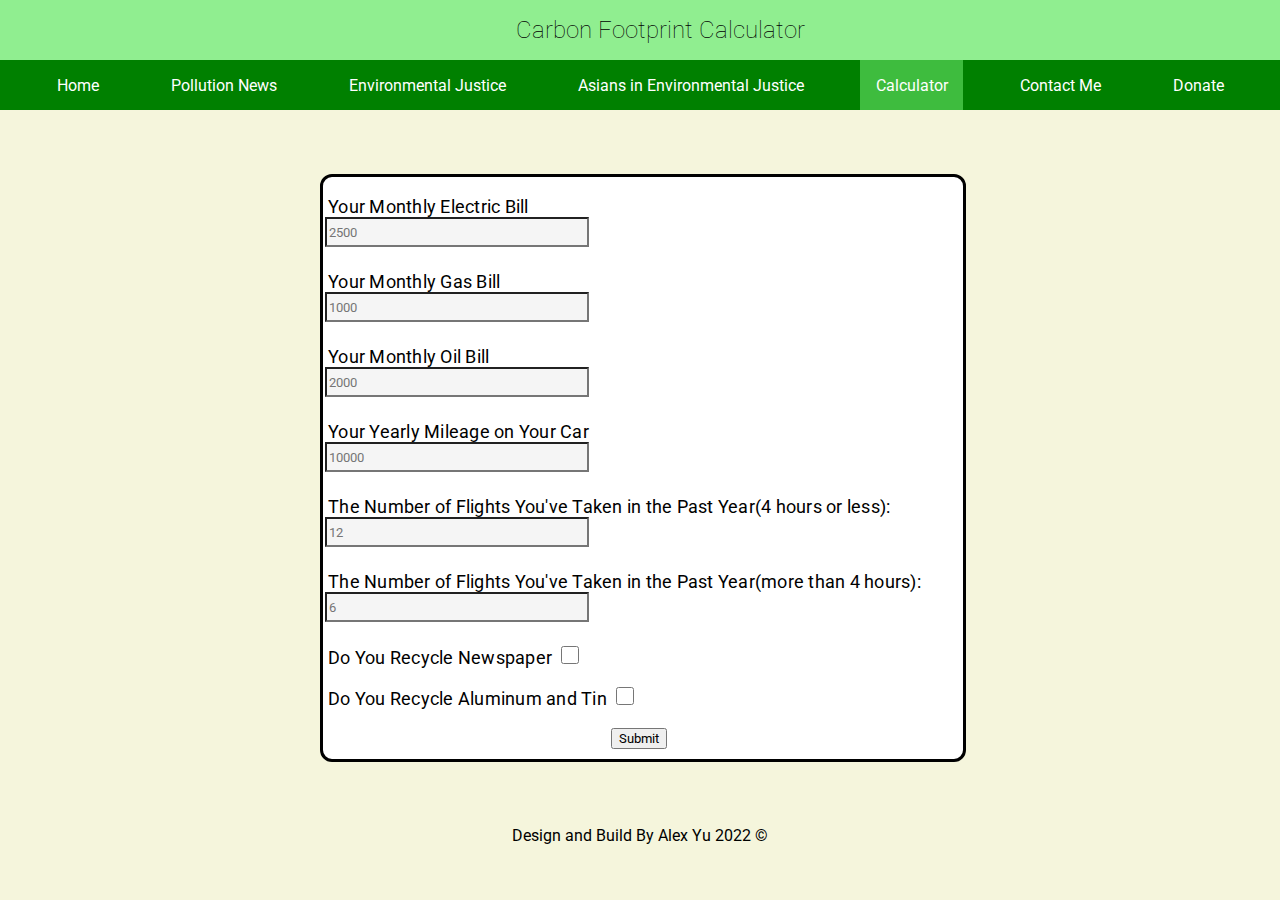
==== calculator.html @ 6477beb4 "Fixing calc" ====
<!DOCTYPE html>
<html lang="en">

<head>
    <meta charset="UTF-8">
    <meta http-equiv="X-UA-Compatible" content="IE=edge">
    <meta name="viewport" content="width=device-width, initial-scale=1.0">
    <title>Carbon Footprint Calculator</title>
    <link rel="stylesheet" href="style.css">
    <link rel="preconnect" href="https://fonts.googleapis.com">
    <link rel="preconnect" href="https://fonts.gstatic.com" crossorigin>
    <link href="https://fonts.googleapis.com/css2?family=Roboto:wght@300&display=swap" rel="stylesheet">
</head>

<body id="calc-body">
    <h1 class="header">Carbon Footprint Calculator</h1>
    <div class="container desktop">
        <ul class="container-items">
            <li><a href="index.html">Home</a></li>
            <li><a href="page1.html">Pollution News</a>
            </li>
            <li><a href="page2.html">Environmental Justice</a> </li>
            <li><a href="page3.html">Asians in Environmental Justice</a>

            </li>
            <li class="highlighted"><a href="calculator.html">Calculator</a></li>

            <li><a href="contact.html">Contact Me</a></li>
            <li><a href="donate.html">Donate</a></li>
        </ul>
    </div>
    <div class="container tablet">
        <ul class="container-items">
            <li><a href="index.html"><img src="Photos/Icons/home.png"></a></li>
            <li><a href="page1.html"><img src="Photos/Icons/air-pollution.png"></a>
            </li>
            <li><a href="page2.html"><img src="Photos/Icons/justice.png"></a> </li>
            <li><a href="page3.html"><img src="Photos/Icons/people.png"></a>

            </li>
            <li class="highlighted"><a href="calculator.html"><img src="Photos/Icons/carbon-footprint.png" alt=""></a>
            </li>

            <li><a href="contact.html"><img src="Photos/Icons/contact-mail.png" alt=""></a></li>
            <li><a href="donate.html"><img src="Photos/Icons/donate.png" alt=""></a></li>
        </ul>
    </div>
    <script src="script.js"></script>
    <form id="calculator-form"><br>

        <p class="calculator-p">Your Monthly Electric Bill</p>
        <input type="number" id="electric" class="calculator-input" placeholder="2500" />
        <p class="calculator-p">Your Monthly Gas Bill</p>
        <input type="number" id="gas" class="calculator-input" placeholder="1000" />
        <p class="calculator-p">Your Monthly Oil Bill</p>
        <input type="number" id="oil" class="calculator-input" placeholder="2000" />
        <p class="calculator-p">Your Yearly Mileage on Your Car</p>
        <input type="number" id="mileage" class="calculator-input" placeholder="10000" />
        <p class="calculator-p">The Number of Flights You've Taken in the Past Year(4 hours or less): </p>
        <input type="number" id="flightsless" class="calculator-input" placeholder="12" />
        <p class="calculator-p">The Number of Flights You've Taken in the Past Year(more than 4 hours):</p>
        <input type="number" id="flightsmore" class="calculator-input" placeholder="6" />
        <p class="calculator-p">Do You Recycle Newspaper <input type="checkbox" id="newspaper" class="check" /></p><br>
        <p class="calculator-p">Do You Recycle Aluminum and Tin <input type="checkbox" id="tin" class="check" /></p><br>
        <div class="calculator-submit"><input type="submit" value="Submit" onclick="formdata()" /></div>
    </form>

</body>
<footer>
    <a class="credentials" href="https://github.com/weeealex2233">Design and Build By Alex Yu 2022 &copy;</a>
</footer>

</html>
---- style.css ----
* {
    font-family: 'Roboto', sans-serif;
}


.index {
    text-align: center;
    width: 100%;
}

.index td {
    width: 30%;

}

html,
body {
    width: 100%;
    height: 100%;
    margin: 0px;
    padding: 0px;
    overflow-x: hidden;
}

#bigimage {
    height: 800px;
    width: 90%;
    text-align: center;
    margin: 0 auto;
    background: linear-gradient(rgba(0, 0, 0, 0.3), rgba(0, 0, 0, 0.3)), url("Photos/marc-schulte-n5qzgURyBEI-unsplash.jpg");
    background-size: cover;
    background-position: bottom;
    color: white;
    font-family: 'Roboto', sans-serif;
}

#bigimagediv {
    padding-top: 60px;
}

#bigimagebutton:hover {
    background-color: #cfcfcf
}

#bigimagebutton {
    background-color: white;
    font-family: 'Roboto', sans-serif;
    font-size: 16px;
    height: 48px;
    width: 100px;

}

#count p {
    font-size: 18px;
    margin: 42px;
}

#bigimagetext {
    font-size: 18px;
    margin: 42px;
}

h3 {
    font-size: 64px;
    line-height: 64px;
    color: white;
    text-align: center;
    margin: 42px;
    letter-spacing: 3px;

}

.container {
    background-color: green;
    position: sticky;
    top: 0px;
    display: inline-block;
}

.container-items {
    display: flex;
    flex-direction: row;
    justify-content: space-evenly;
    list-style: none;
    width: 100%;
    margin: auto;
    align-items: center;
    text-align: center;
    padding: 0;

}

.calculator-input {
    margin-top: 0;
    margin-bottom: 24px;
    width: 40%;
    height: 24px;
    margin-left: 2px;
    background-color: rgb(245, 245, 245);
}

.values {
    margin: 0px;
    font-size: 22px;
    margin-left: 5px;
}

#calc-body {
    background-color: beige;
}

#calculator-form {
    background-color: white;
    width: 50%;
    margin-left: 25%;
    margin-right: 25%;
    margin-top: 5%;
    margin-bottom: 5%;
    border-style: solid;
    border-color: black;
    border-radius: 12px;
}

.calculator-submit {
    width: 64px;
    margin-left: auto;
    margin-right: auto;
    margin-bottom: 10px;
}

.calculator-p {
    margin: 0;
    font-size: 18px;
    margin-left: 5px;
}



.desktop li {
    padding: 15.5px;
}

.check {
    width: 18px;
    height: 18px;
    margin: 0px;
    margin-left: 5px;
}

.tablet a {
    padding: 7%;
}

.tablet {
    max-height: 100%;
}

.highlighted {
    background-color: rgb(62, 188, 62);
}

.container-items a {
    display: inline-block;


}

.container a {

    text-decoration: none;
    color: white;
}

.header {
    text-align: center;
    width: 100%;
    font-weight: 100;
    font-size: 24px;
    line-height: 20px;
    margin: 0;
    padding: 20px;
    background-color: lightgreen;
    font-family: 'Roboto', sans-serif;
    top: 0;
}


#donatebutton {
    background-color: lightblue;
}

.but {
    background-color: #A68A64;
    text-align: center;
    width: 100px;
    height: 40px;
    margin-bottom: 50px;
}

.button_class {
    text-align: left;
}

.paragraph {
    font-size: 12px;
    line-height: 1.5;
    text-align: center;
    width: 60%;
    margin: auto;
    padding-bottom: 15px;
    font-family: 'Roboto', sans-serif;
    display: inline-block;
}


/* pseudo class options active, visited*/
.but:hover {
    background-color: #bca27d
}

.title {
    font-size: 12px;
    font-family: Helvetica;
    width: 60%;
    margin: auto;
    padding-top: 30px;
    padding-bottom: 10px;

}

table {
    width: 100%;
}

table p {
    font-family: Helvetica;
    font-size: 24px;
    text-align: center;




}

p {
    letter-spacing: 0.25px;
    font-size: 24px;
}

.donate {
    width: 100%;
    height: 300px;
    object-fit: cover;

}

.donate_table td {
    padding: 0;
    text-align: center;
    width: auto;
}

.webimg {
    width: 60%;
    height: 400px;
    object-fit: cover;
    text-align: center;

}

td {
    width: 50%;
}

/*A4AC86, 656D4A, 414833, B6AD90, 7F4F24, 582F0E, 936639, A68A64*/
.page_tables td {
    width: 50%;
    text-align: center;
    vertical-align: top;
    line-height: 1.5;



}

.tablet img {
    width: 25%;
    height: auto;
    /*height: 30%;*/
}

/*
media query
*/
@media (max-width:5000px) {
    .desktop {
        display: none;

    }

    .tablet {
        display: inline-block;
        width: 100%;
    }

}

@media (min-width:1000px) {
    .tablet {
        display: none;

    }

    .desktop {
        display: inline-block;
        width: 100%;
    }
}

.credentials {
    color: black;
    text-decoration: none;
}

footer {
    text-align: center;
}
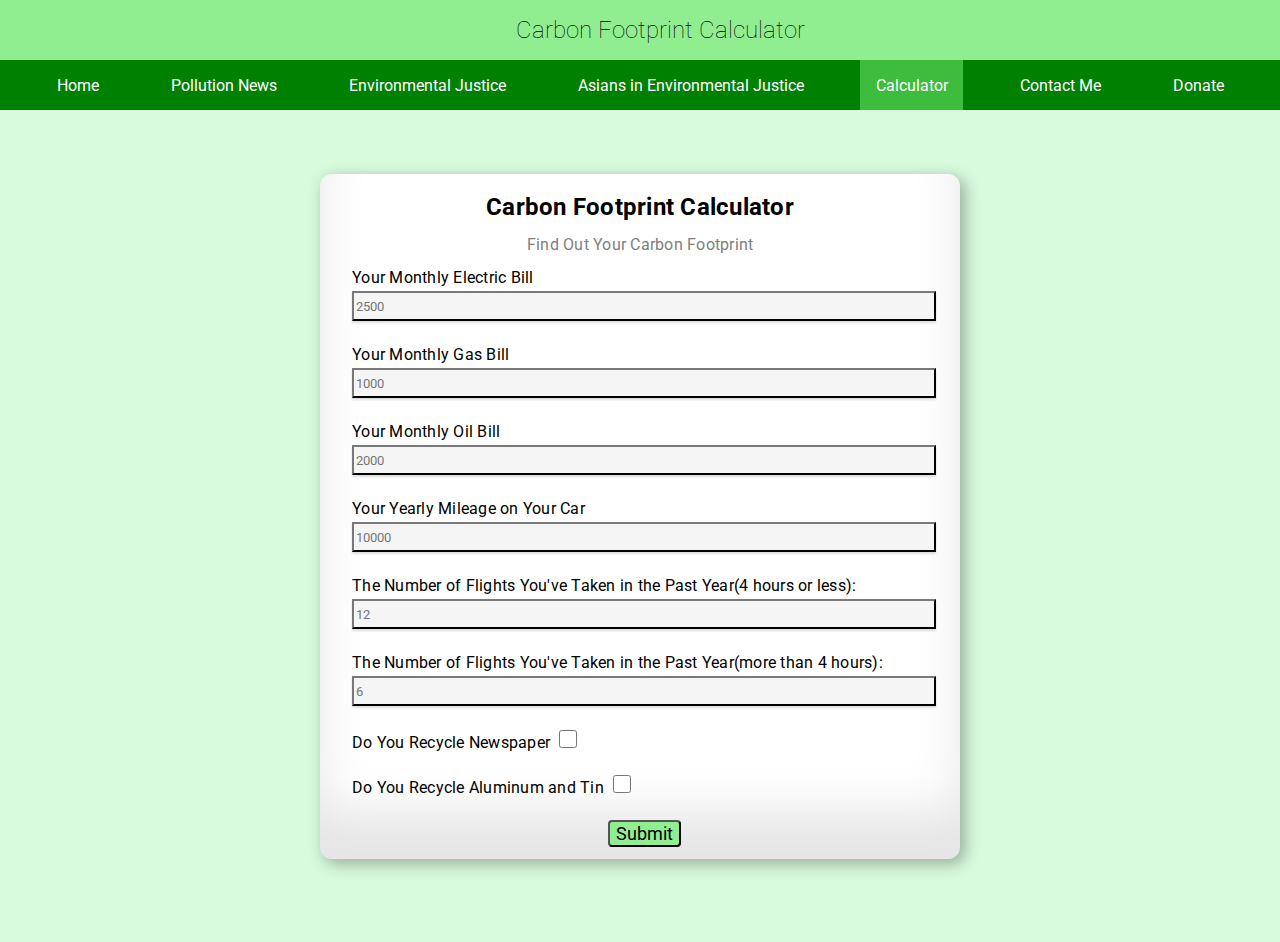
==== commit b0b390f7: "Contact update" ====
--- a/calculator.html
+++ b/calculator.html
@@ -46,8 +46,9 @@
         </ul>
     </div>
     <script src="script.js"></script>
-    <form id="calculator-form"><br>
-
+    <form id="calculatorform"><br>
+        <p id="top">Carbon Footprint Calculator</p>
+        <p id="subtop">Find Out Your Carbon Footprint</p>
         <p class="calculator-p">Your Monthly Electric Bill</p>
         <input type="number" id="electric" class="calculator-input" placeholder="2500" />
         <p class="calculator-p">Your Monthly Gas Bill</p>
@@ -62,7 +63,7 @@
         <input type="number" id="flightsmore" class="calculator-input" placeholder="6" />
         <p class="calculator-p">Do You Recycle Newspaper <input type="checkbox" id="newspaper" class="check" /></p><br>
         <p class="calculator-p">Do You Recycle Aluminum and Tin <input type="checkbox" id="tin" class="check" /></p><br>
-        <div class="calculator-submit"><input type="submit" value="Submit" onclick="formdata()" /></div>
+        <div class="calculator-submit"><input type="submit" value="Submit" onclick="replaceElement()" /></div>
     </form>
 
 </body>
--- a/style.css
+++ b/style.css
@@ -24,7 +24,6 @@
 
 #bigimage {
     height: 800px;
-    width: 90%;
     text-align: center;
     margin: 0 auto;
     background: linear-gradient(rgba(0, 0, 0, 0.3), rgba(0, 0, 0, 0.3)), url("Photos/marc-schulte-n5qzgURyBEI-unsplash.jpg");
@@ -94,10 +93,13 @@
 .calculator-input {
     margin-top: 0;
     margin-bottom: 24px;
-    width: 40%;
+    width: 90%;
     height: 24px;
-    margin-left: 2px;
+    margin-left: 5%;
+    margin-right: 24px;
     background-color: rgb(245, 245, 245);
+    border: 2px outset rgb(37, 37, 37);
+    box-shadow: 0px 2px 2px #ddd;
 }
 
 .values {
@@ -106,33 +108,100 @@
     margin-left: 5px;
 }
 
-#calc-body {
-    background-color: beige;
-}
-
-#calculator-form {
+
+
+#calculatorform {
     background-color: white;
     width: 50%;
     margin-left: 25%;
     margin-right: 25%;
     margin-top: 5%;
     margin-bottom: 5%;
-    border-style: solid;
+    border-radius: 12px;
+    box-shadow: inset 0 -3em 3em rgba(0, 0, 0, 0.1),
+        0.3em 0.3em 1em rgba(0, 0, 0, 0.3);
+    ;
+}
+
+body {
+    background-color: rgb(216, 251, 221);
+}
+
+#contactform {
+    background-color: white;
+    width: 50%;
+    margin-left: 25%;
+    margin-right: 25%;
+    margin-top: 5%;
+    margin-bottom: 5%;
+    border-radius: 12px;
+    box-shadow: inset 0 -3em 3em rgba(0, 0, 0, 0.1),
+        0.3em 0.3em 1em rgba(0, 0, 0, 0.3);
+    ;
+}
+
+.contactp {
+    margin: 0;
+    font-size: 16px;
+    margin-left: 5%;
+    margin-bottom: 4px;
+    line-height: 24px;
+}
+
+.contactinput {
+    margin-top: 0;
+    margin-bottom: 24px;
+    width: 90%;
+    height: 24px;
+    margin-right: 24px;
+    background-color: rgb(245, 245, 245);
+    border: 2px outset rgb(37, 37, 37);
+    box-shadow: 0px 2px 2px #ddd;
+}
+
+h4 {
+    font-size: 24px;
+    text-align: center;
+    line-height: 48px;
+    border-style: hidden;
     border-color: black;
-    border-radius: 12px;
 }
 
 .calculator-submit {
-    width: 64px;
-    margin-left: auto;
-    margin-right: auto;
-    margin-bottom: 10px;
+    width: 10%;
+    margin-left: 45%;
+    margin-right: 45%;
+    padding-bottom: 12px;
+
+}
+
+.calculator-submit input {
+    font-size: 18px;
+    background: lightgreen;
+    border-radius: 4px;
+}
+
+#top {
+    font-size: 24px;
+    margin: 12px;
+    margin-top: 0px;
+    text-align: center;
+    font-weight: bold;
+}
+
+#subtop {
+    font-size: 16px;
+    color: grey;
+    margin: 14px;
+    text-align: center;
 }
 
 .calculator-p {
+
     margin: 0;
-    font-size: 18px;
-    margin-left: 5px;
+    font-size: 16px;
+    margin-left: 5%;
+    margin-bottom: 4px;
 }
 
 
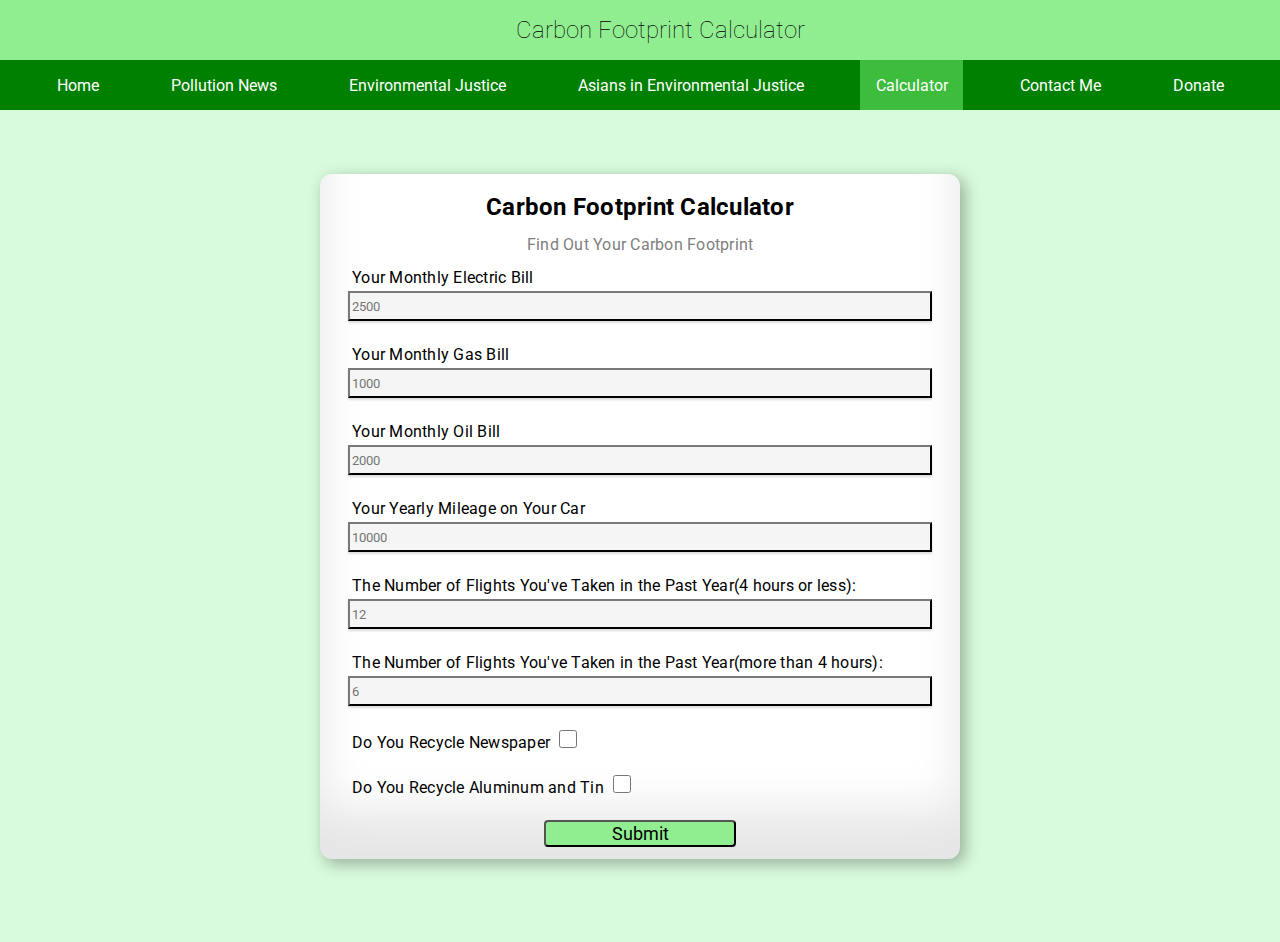
==== commit 3365a6f9: "contact" ====
--- a/calculator.html
+++ b/calculator.html
@@ -63,7 +63,7 @@
         <input type="number" id="flightsmore" class="calculator-input" placeholder="6" />
         <p class="calculator-p">Do You Recycle Newspaper <input type="checkbox" id="newspaper" class="check" /></p><br>
         <p class="calculator-p">Do You Recycle Aluminum and Tin <input type="checkbox" id="tin" class="check" /></p><br>
-        <div class="calculator-submit"><input type="submit" value="Submit" onclick="replaceElement()" /></div>
+        <div id="calculator-submit"><input type="submit" value="Submit" onclick="replaceElement()" /></div>
     </form>
 
 </body>
--- a/style.css
+++ b/style.css
@@ -91,12 +91,12 @@
 }
 
 .calculator-input {
+    width: 90%;
+    height: 24px;
+    margin: auto;
     margin-top: 0;
     margin-bottom: 24px;
-    width: 90%;
-    height: 24px;
-    margin-left: 5%;
-    margin-right: 24px;
+    display: block;
     background-color: rgb(245, 245, 245);
     border: 2px outset rgb(37, 37, 37);
     box-shadow: 0px 2px 2px #ddd;
@@ -149,14 +149,31 @@
 }
 
 .contactinput {
+    margin: auto;
+    display: block;
     margin-top: 0;
     margin-bottom: 24px;
     width: 90%;
     height: 24px;
-    margin-right: 24px;
+
     background-color: rgb(245, 245, 245);
     border: 2px outset rgb(37, 37, 37);
     box-shadow: 0px 2px 2px #ddd;
+
+}
+
+#btn {
+    width: 30%;
+    font-size: 18px;
+    background: lightgreen;
+    border-radius: 4px;
+    margin: auto;
+    display: block;
+
+}
+
+#inputdiv {
+    padding-bottom: 12px;
 }
 
 h4 {
@@ -167,18 +184,18 @@
     border-color: black;
 }
 
-.calculator-submit {
-    width: 10%;
-    margin-left: 45%;
-    margin-right: 45%;
+#calculator-submit {
     padding-bottom: 12px;
-
-}
-
-.calculator-submit input {
+}
+
+
+#calculator-submit input {
+    width: 30%;
     font-size: 18px;
     background: lightgreen;
     border-radius: 4px;
+    margin: auto;
+    display: block;
 }
 
 #top {
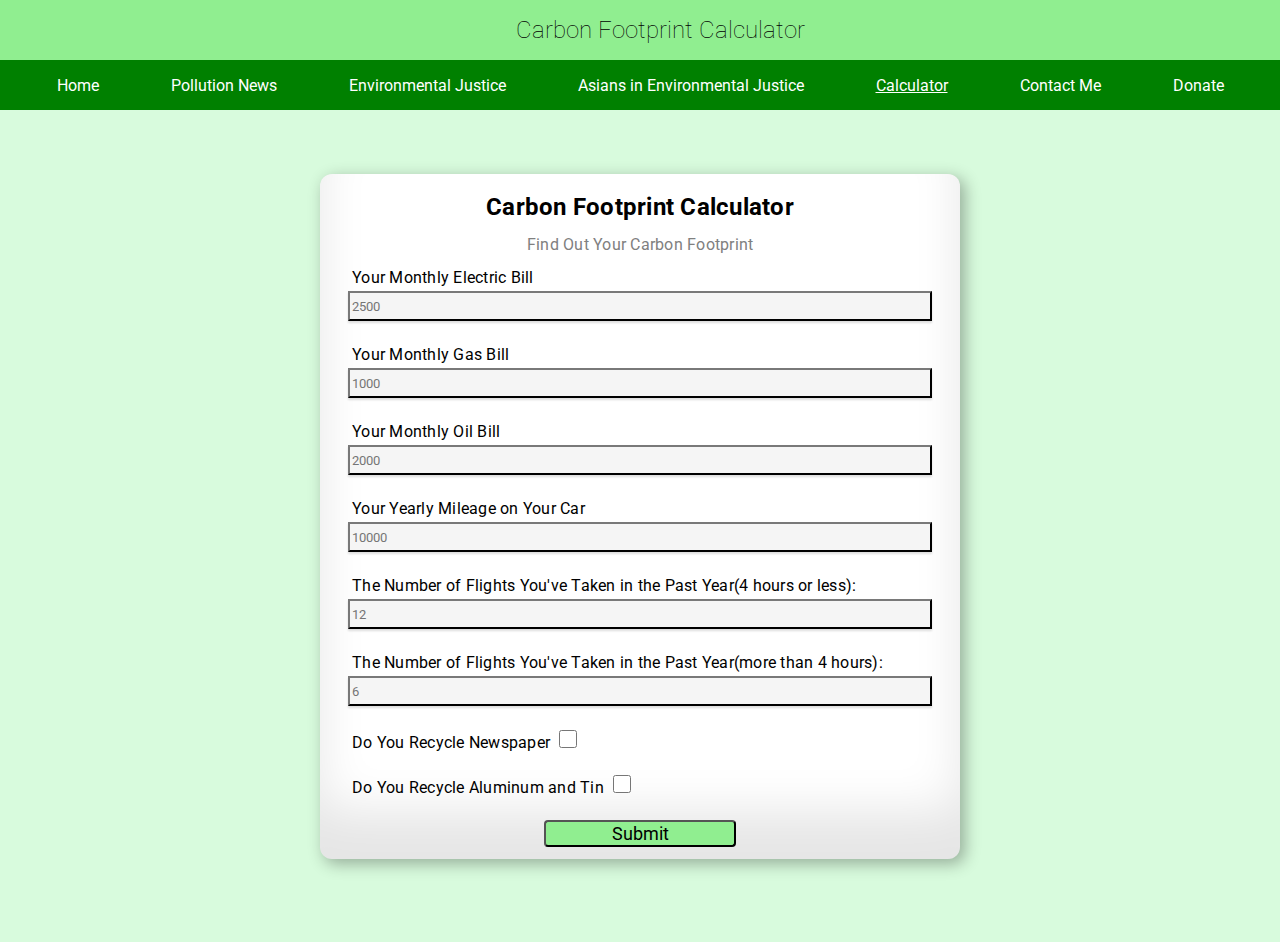
==== commit 71f4854a: "Donate" ====
--- a/calculator.html
+++ b/calculator.html
@@ -16,17 +16,17 @@
     <h1 class="header">Carbon Footprint Calculator</h1>
     <div class="container desktop">
         <ul class="container-items">
-            <li><a href="index.html">Home</a></li>
-            <li><a href="page1.html">Pollution News</a>
+            <li><a href="index.html" class="no-underline">Home</a></li>
+            <li><a href="page1.html" class="no-underline">Pollution News</a>
             </li>
-            <li><a href="page2.html">Environmental Justice</a> </li>
-            <li><a href="page3.html">Asians in Environmental Justice</a>
+            <li><a href="page2.html" class="no-underline">Environmental Justice</a> </li>
+            <li><a href="page3.html" class="no-underline">Asians in Environmental Justice</a>
 
             </li>
-            <li class="highlighted"><a href="calculator.html">Calculator</a></li>
+            <li><a href="calculator.html">Calculator</a></li>
 
-            <li><a href="contact.html">Contact Me</a></li>
-            <li><a href="donate.html">Donate</a></li>
+            <li><a href="contact.html" class="no-underline">Contact Me</a></li>
+            <li><a href="donate.html" class="no-underline">Donate</a></li>
         </ul>
     </div>
     <div class="container tablet">
--- a/style.css
+++ b/style.css
@@ -243,7 +243,7 @@
 }
 
 .highlighted {
-    background-color: rgb(62, 188, 62);
+    text-decoration: underline;
 }
 
 .container-items a {
@@ -253,9 +253,13 @@
 }
 
 .container a {
+    color: white;
+}
+
+.no-underline {
 
     text-decoration: none;
-    color: white;
+
 }
 
 .header {
@@ -272,10 +276,6 @@
 }
 
 
-#donatebutton {
-    background-color: lightblue;
-}
-
 .but {
     background-color: #A68A64;
     text-align: center;
@@ -341,10 +341,105 @@
 
 }
 
+.donate_container a {
+    color: white;
+}
+
+.donate_container {
+    position: relative;
+    text-align: center;
+    font-size: 24px;
+    font-weight: bold;
+    color: white;
+}
+
+.donate_container * {
+    box-sizing: border-box;
+    transition: all 0.45s ease;
+}
+
+.donate_container::before,
+.donate_container::after {
+    background-color: rgba(0, 0, 0, 0.5);
+    position: absolute;
+    top: 0;
+    bottom: 0;
+    left: 0;
+    right: 0;
+    content: '';
+    transition: all 0.3s ease;
+    z-index: 1;
+    opacity: 0;
+    transform: scaleY(1);
+}
+
+.donate_container img {
+    vertical-align: top;
+    max-width: 100%;
+    backface-visibility: hidden;
+}
+
+.donate_container figcaption {
+    position: absolute;
+    top: 0;
+    bottom: 0;
+    left: 0;
+    right: 0;
+    align-items: center;
+    z-index: 1;
+    display: flex;
+    flex-direction: column;
+    justify-content: center;
+    line-height: 1.1em;
+    opacity: 0;
+    z-index: 2;
+    transition-delay: 0.1s;
+    font-size: 18px;
+    font-family: sans-serif;
+    font-weight: 400;
+    letter-spacing: 1px;
+    padding: 12px;
+}
+
+.donate_container:hover::before,
+.donate_container:hover::after {
+    transform: scale(1);
+    opacity: 1;
+}
+
+.donate_container:hover>img {
+    opacity: 0.7;
+}
+
+.donate_container:hover figcaption {
+    opacity: 1;
+}
+
+.donate_container img {
+
+    filter: brightness(50%);
+}
+
+.centered {
+    position: absolute;
+    top: 50%;
+    left: 50%;
+    transform: translate(-50%, -50%);
+}
+
+#topdonate {
+    font-size: 36px;
+    color: black;
+    text-align: center;
+    margin: auto;
+    padding-top: 12px;
+    padding-bottom: 12px;
+}
+
 .donate_table td {
     padding: 0;
     text-align: center;
-    width: auto;
+    width: 30%;
 }
 
 .webimg {
@@ -352,7 +447,6 @@
     height: 400px;
     object-fit: cover;
     text-align: center;
-
 }
 
 td {
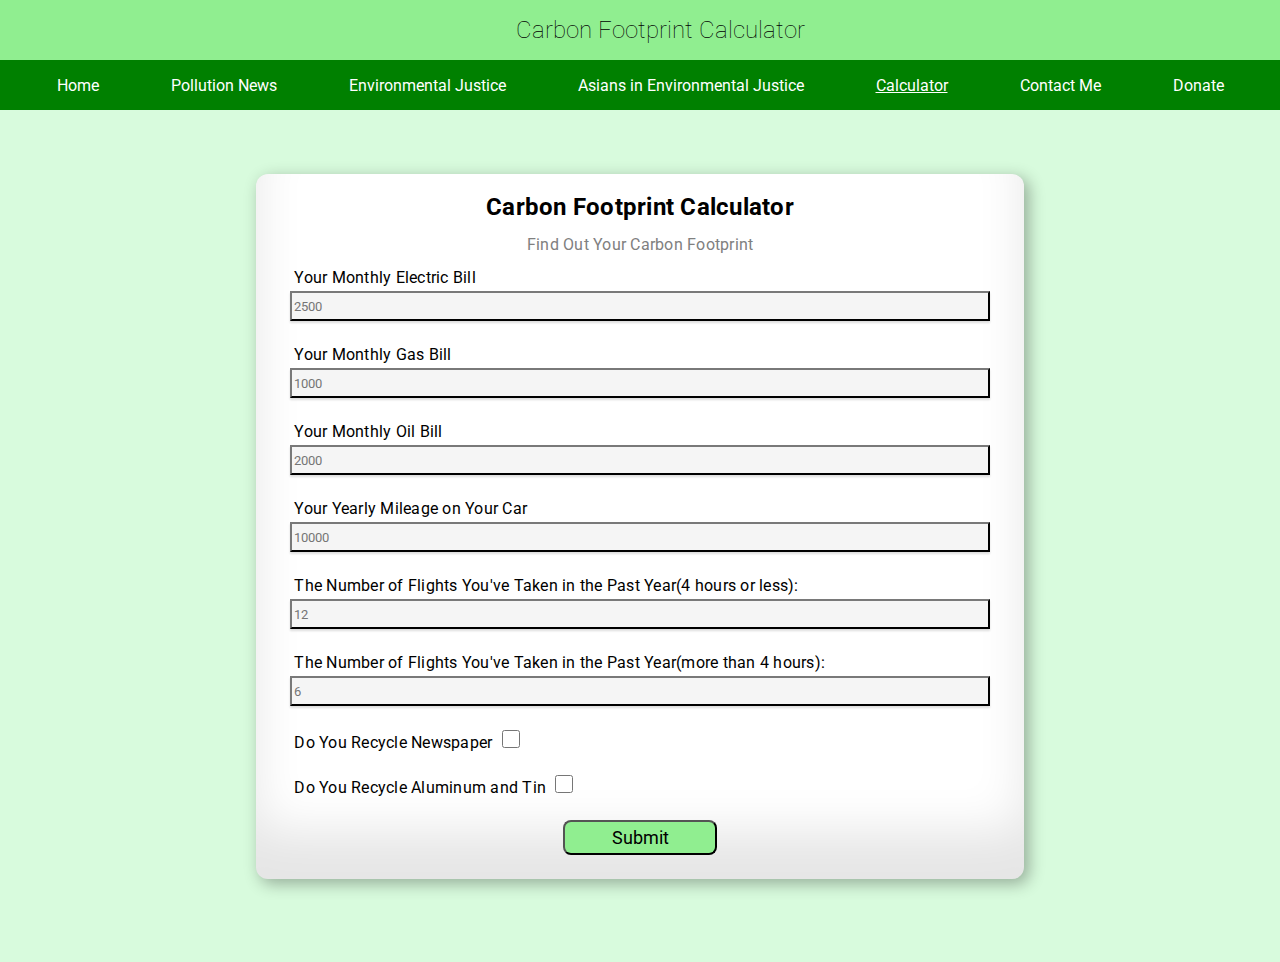
==== commit 0826a958: "fix layout for calculator" ====
--- a/calculator.html
+++ b/calculator.html
@@ -48,6 +48,7 @@
     <script src="script.js"></script>
     <form id="calculatorform"><br>
         <p id="top">Carbon Footprint Calculator</p>
+        <div id="calcform">
         <p id="subtop">Find Out Your Carbon Footprint</p>
         <p class="calculator-p">Your Monthly Electric Bill</p>
         <input type="number" id="electric" class="calculator-input" placeholder="2500" />
@@ -63,7 +64,7 @@
         <input type="number" id="flightsmore" class="calculator-input" placeholder="6" />
         <p class="calculator-p">Do You Recycle Newspaper <input type="checkbox" id="newspaper" class="check" /></p><br>
         <p class="calculator-p">Do You Recycle Aluminum and Tin <input type="checkbox" id="tin" class="check" /></p><br>
-        <div id="calculator-submit"><input type="submit" value="Submit" onclick="replaceElement()" /></div>
+        <div id="calculator-submit"><input type="submit" value="Submit" onclick="replaceElement()" /></div></div>
     </form>
 
 </body>
--- a/style.css
+++ b/style.css
@@ -42,11 +42,14 @@
 }
 
 #bigimagebutton {
-    background-color: white;
+    background-color: lightgreen;
     font-family: 'Roboto', sans-serif;
     font-size: 16px;
     height: 48px;
-    width: 100px;
+    width: 10%;
+	color: black;
+	border-color: black;
+	border-radius: 10px;
 
 }
 
@@ -112,15 +115,15 @@
 
 #calculatorform {
     background-color: white;
-    width: 50%;
-    margin-left: 25%;
-    margin-right: 25%;
+    width: 60%;
+    margin-left: 20%;
+    margin-right: 20%;
     margin-top: 5%;
     margin-bottom: 5%;
+	padding-bottom: 12px;
     border-radius: 12px;
     box-shadow: inset 0 -3em 3em rgba(0, 0, 0, 0.1),
         0.3em 0.3em 1em rgba(0, 0, 0, 0.3);
-    ;
 }
 
 body {
@@ -177,11 +180,12 @@
 }
 
 h4 {
-    font-size: 24px;
+    font-size: 18px;
     text-align: center;
     line-height: 48px;
     border-style: hidden;
     border-color: black;
+	font-weight: normal;
 }
 
 #calculator-submit {
@@ -190,12 +194,16 @@
 
 
 #calculator-submit input {
-    width: 30%;
+    width: 20%;
     font-size: 18px;
     background: lightgreen;
-    border-radius: 4px;
+	font-weight: normal;
+    border-radius: 8px;
+	padding-bottom: 5px;
+	padding-top: 5px;
     margin: auto;
     display: block;
+	color: black;
 }
 
 #top {
@@ -282,6 +290,9 @@
     width: 100px;
     height: 40px;
     margin-bottom: 50px;
+	color: black;
+	font-size: 16px;
+	border-radius: 5px;
 }
 
 .button_class {
@@ -407,6 +418,11 @@
     opacity: 1;
 }
 
+
+.donate_container:hover .centered {
+    color: transparent;
+}
+
 .donate_container:hover>img {
     opacity: 0.7;
 }
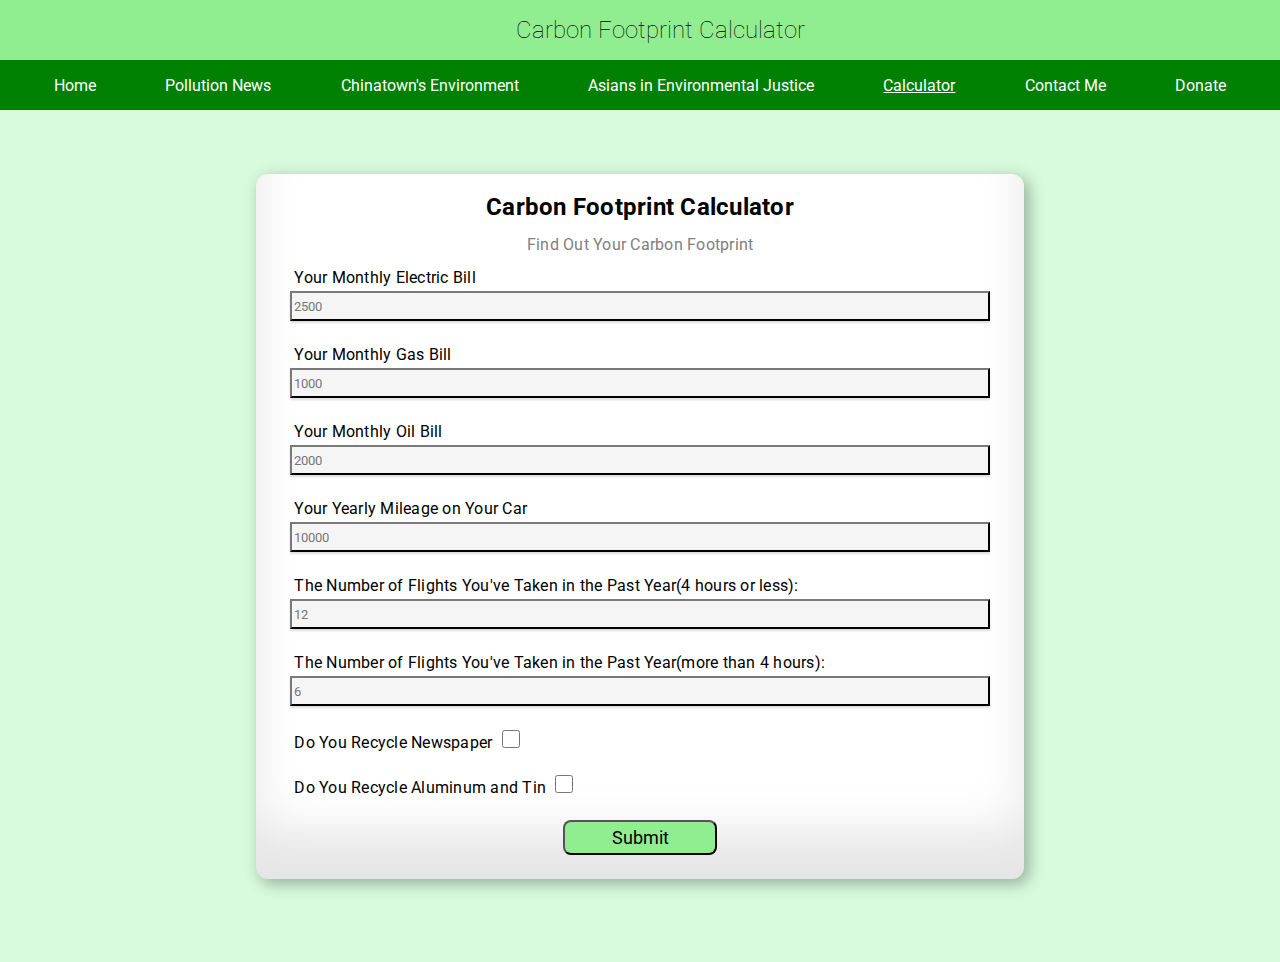
==== commit e3417851: "working count" ====
--- a/calculator.html
+++ b/calculator.html
@@ -19,7 +19,7 @@
             <li><a href="index.html" class="no-underline">Home</a></li>
             <li><a href="page1.html" class="no-underline">Pollution News</a>
             </li>
-            <li><a href="page2.html" class="no-underline">Environmental Justice</a> </li>
+            <li><a href="page2.html" class="no-underline">Chinatown's Environment</a> </li>
             <li><a href="page3.html" class="no-underline">Asians in Environmental Justice</a>
 
             </li>
@@ -49,22 +49,25 @@
     <form id="calculatorform"><br>
         <p id="top">Carbon Footprint Calculator</p>
         <div id="calcform">
-        <p id="subtop">Find Out Your Carbon Footprint</p>
-        <p class="calculator-p">Your Monthly Electric Bill</p>
-        <input type="number" id="electric" class="calculator-input" placeholder="2500" />
-        <p class="calculator-p">Your Monthly Gas Bill</p>
-        <input type="number" id="gas" class="calculator-input" placeholder="1000" />
-        <p class="calculator-p">Your Monthly Oil Bill</p>
-        <input type="number" id="oil" class="calculator-input" placeholder="2000" />
-        <p class="calculator-p">Your Yearly Mileage on Your Car</p>
-        <input type="number" id="mileage" class="calculator-input" placeholder="10000" />
-        <p class="calculator-p">The Number of Flights You've Taken in the Past Year(4 hours or less): </p>
-        <input type="number" id="flightsless" class="calculator-input" placeholder="12" />
-        <p class="calculator-p">The Number of Flights You've Taken in the Past Year(more than 4 hours):</p>
-        <input type="number" id="flightsmore" class="calculator-input" placeholder="6" />
-        <p class="calculator-p">Do You Recycle Newspaper <input type="checkbox" id="newspaper" class="check" /></p><br>
-        <p class="calculator-p">Do You Recycle Aluminum and Tin <input type="checkbox" id="tin" class="check" /></p><br>
-        <div id="calculator-submit"><input type="submit" value="Submit" onclick="replaceElement()" /></div></div>
+            <p id="subtop">Find Out Your Carbon Footprint</p>
+            <p class="calculator-p">Your Monthly Electric Bill</p>
+            <input type="number" id="electric" class="calculator-input" placeholder="2500" />
+            <p class="calculator-p">Your Monthly Gas Bill</p>
+            <input type="number" id="gas" class="calculator-input" placeholder="1000" />
+            <p class="calculator-p">Your Monthly Oil Bill</p>
+            <input type="number" id="oil" class="calculator-input" placeholder="2000" />
+            <p class="calculator-p">Your Yearly Mileage on Your Car</p>
+            <input type="number" id="mileage" class="calculator-input" placeholder="10000" />
+            <p class="calculator-p">The Number of Flights You've Taken in the Past Year(4 hours or less): </p>
+            <input type="number" id="flightsless" class="calculator-input" placeholder="12" />
+            <p class="calculator-p">The Number of Flights You've Taken in the Past Year(more than 4 hours):</p>
+            <input type="number" id="flightsmore" class="calculator-input" placeholder="6" />
+            <p class="calculator-p">Do You Recycle Newspaper <input type="checkbox" id="newspaper" class="check" /></p>
+            <br>
+            <p class="calculator-p">Do You Recycle Aluminum and Tin <input type="checkbox" id="tin" class="check" /></p>
+            <br>
+            <div id="calculator-submit"><input type="submit" value="Submit" onclick="replaceElement()" /></div>
+        </div>
     </form>
 
 </body>
--- a/style.css
+++ b/style.css
@@ -23,14 +23,10 @@
 }
 
 #bigimage {
-    height: 800px;
-    text-align: center;
-    margin: 0 auto;
-    background: linear-gradient(rgba(0, 0, 0, 0.3), rgba(0, 0, 0, 0.3)), url("Photos/marc-schulte-n5qzgURyBEI-unsplash.jpg");
-    background-size: cover;
-    background-position: bottom;
+    text-align: center;
     color: white;
     font-family: 'Roboto', sans-serif;
+
 }
 
 #bigimagediv {
@@ -38,7 +34,7 @@
 }
 
 #bigimagebutton:hover {
-    background-color: #cfcfcf
+    background-color: rgb(197, 255, 197);
 }
 
 #bigimagebutton {
@@ -47,9 +43,9 @@
     font-size: 16px;
     height: 48px;
     width: 10%;
-	color: black;
-	border-color: black;
-	border-radius: 10px;
+    color: black;
+    border-color: black;
+    border-radius: 10px;
 
 }
 
@@ -78,6 +74,7 @@
     position: sticky;
     top: 0px;
     display: inline-block;
+    z-index: 5;
 }
 
 .container-items {
@@ -120,7 +117,7 @@
     margin-right: 20%;
     margin-top: 5%;
     margin-bottom: 5%;
-	padding-bottom: 12px;
+    padding-bottom: 12px;
     border-radius: 12px;
     box-shadow: inset 0 -3em 3em rgba(0, 0, 0, 0.1),
         0.3em 0.3em 1em rgba(0, 0, 0, 0.3);
@@ -185,7 +182,7 @@
     line-height: 48px;
     border-style: hidden;
     border-color: black;
-	font-weight: normal;
+    font-weight: normal;
 }
 
 #calculator-submit {
@@ -197,13 +194,13 @@
     width: 20%;
     font-size: 18px;
     background: lightgreen;
-	font-weight: normal;
+    font-weight: normal;
     border-radius: 8px;
-	padding-bottom: 5px;
-	padding-top: 5px;
+    padding-bottom: 5px;
+    padding-top: 5px;
     margin: auto;
     display: block;
-	color: black;
+    color: black;
 }
 
 #top {
@@ -290,9 +287,9 @@
     width: 100px;
     height: 40px;
     margin-bottom: 50px;
-	color: black;
-	font-size: 16px;
-	border-radius: 5px;
+    color: black;
+    font-size: 16px;
+    border-radius: 5px;
 }
 
 .button_class {
@@ -334,11 +331,9 @@
     font-family: Helvetica;
     font-size: 24px;
     text-align: center;
-
-
-
-
-}
+}
+
+
 
 p {
     letter-spacing: 0.25px;
@@ -397,7 +392,6 @@
     left: 0;
     right: 0;
     align-items: center;
-    z-index: 1;
     display: flex;
     flex-direction: column;
     justify-content: center;
@@ -458,6 +452,10 @@
     width: 30%;
 }
 
+.donate_table {
+    z-index: 1;
+}
+
 .webimg {
     width: 60%;
     height: 400px;
@@ -502,11 +500,23 @@
 
 }
 
-@media (min-width:1000px) {
+@media (max-width: 800px) {
+    #bigimageh3 {
+        font-size: 30px;
+        line-height: 1em;
+    }
+
+    #bigimagebutton {
+        width: fit-content;
+    }
+}
+
+@media (min-width:800px) {
     .tablet {
         display: none;
 
     }
+
 
     .desktop {
         display: inline-block;
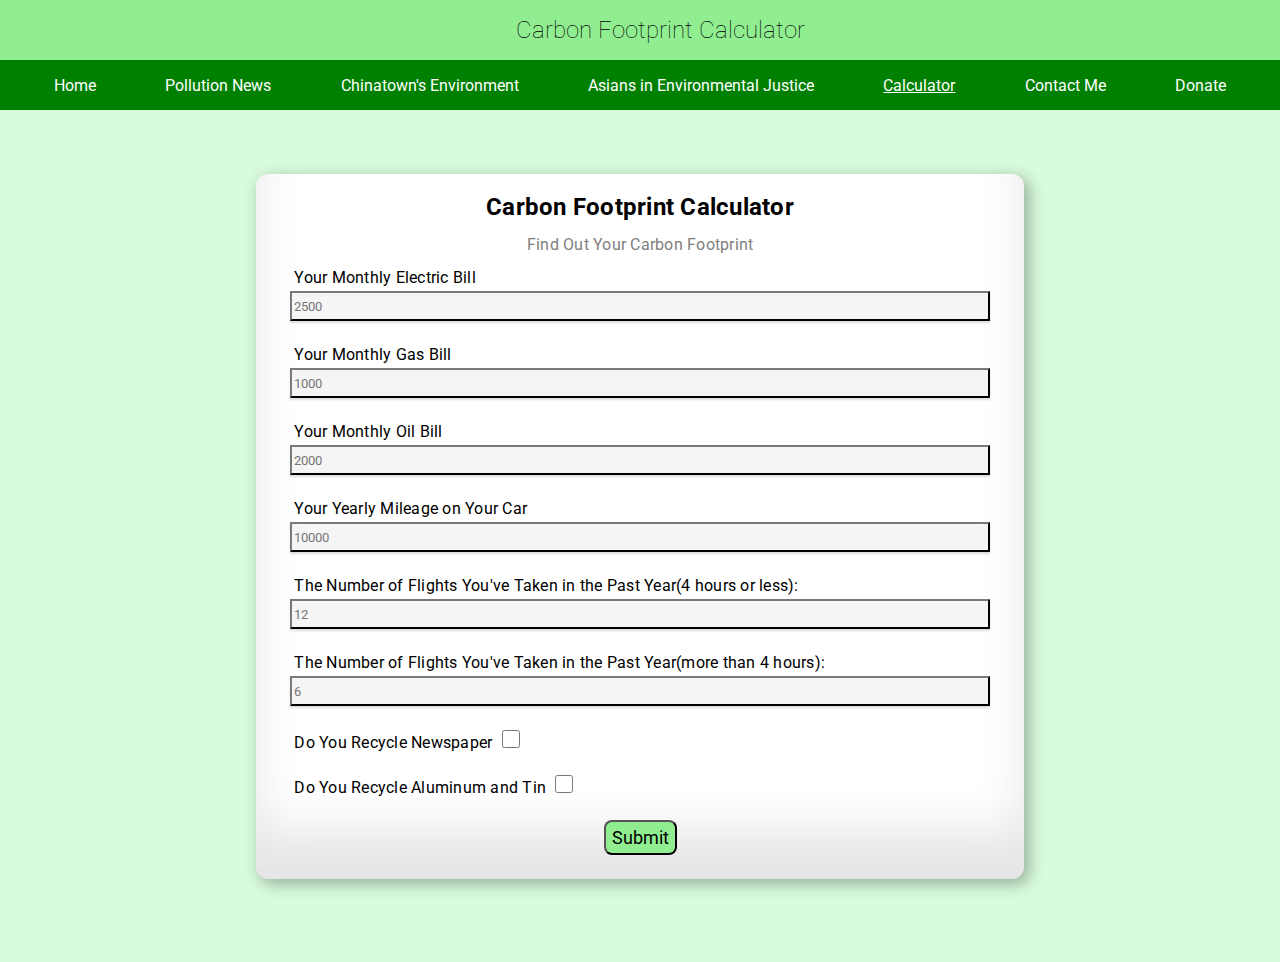
==== commit 1f45d84c: "remove counter" ====
--- a/calculator.html
+++ b/calculator.html
@@ -48,6 +48,17 @@
     <script src="script.js"></script>
     <form id="calculatorform"><br>
         <p id="top">Carbon Footprint Calculator</p>
+        <h4 id="calc-replace" style="display: none;">The Average Person in America has a Carbon Footprint of Around
+            16 Tons Per Year
+            Here are Some Ways You can Cut Down on Your Carbon Footprint
+            1. Stop buying your water in plastic. Get a reusable water bottle and keep it filled and with you at all
+            times.
+            2. Incorporate walking or biking to some of your regular short-trip destinations.
+            3. Turn off lights and unplug devices when you’re not using them.
+            4. Keep the tires on your car properly inflated and get regular tune-ups.
+            5. Eat more food that is grown or made locally and less red meat.
+            6. Use the cold water cycle for washing your clothes.
+            7. Keep stuff out of the landfill.</h4>
         <div id="calcform">
             <p id="subtop">Find Out Your Carbon Footprint</p>
             <p class="calculator-p">Your Monthly Electric Bill</p>
--- a/style.css
+++ b/style.css
@@ -42,7 +42,7 @@
     font-family: 'Roboto', sans-serif;
     font-size: 16px;
     height: 48px;
-    width: 10%;
+    width: fit-content;
     color: black;
     border-color: black;
     border-radius: 10px;
@@ -52,6 +52,7 @@
 #count p {
     font-size: 18px;
     margin: 42px;
+    line-height: 1.5em;
 }
 
 #bigimagetext {
@@ -191,7 +192,7 @@
 
 
 #calculator-submit input {
-    width: 20%;
+    width: auto;
     font-size: 18px;
     background: lightgreen;
     font-weight: normal;
@@ -500,15 +501,36 @@
 
 }
 
+#calc-replace {
+    display: inline-block;
+    overflow-wrap: break-word;
+    /*white-space: normal !important;*/
+}
+
+@media (max-width: 450px) {
+    #calc-replace {
+        font-size: 12px;
+        overflow: auto;
+        color: red;
+        /* overflow-wrap: break-word;*/
+    }
+
+    #calculator-submit input {
+        font-size: 12px;
+        width: auto;
+    }
+
+    .calculator-p {
+        font-size: 12px;
+    }
+}
+
 @media (max-width: 800px) {
     #bigimageh3 {
         font-size: 30px;
         line-height: 1em;
     }
 
-    #bigimagebutton {
-        width: fit-content;
-    }
 }
 
 @media (min-width:800px) {
